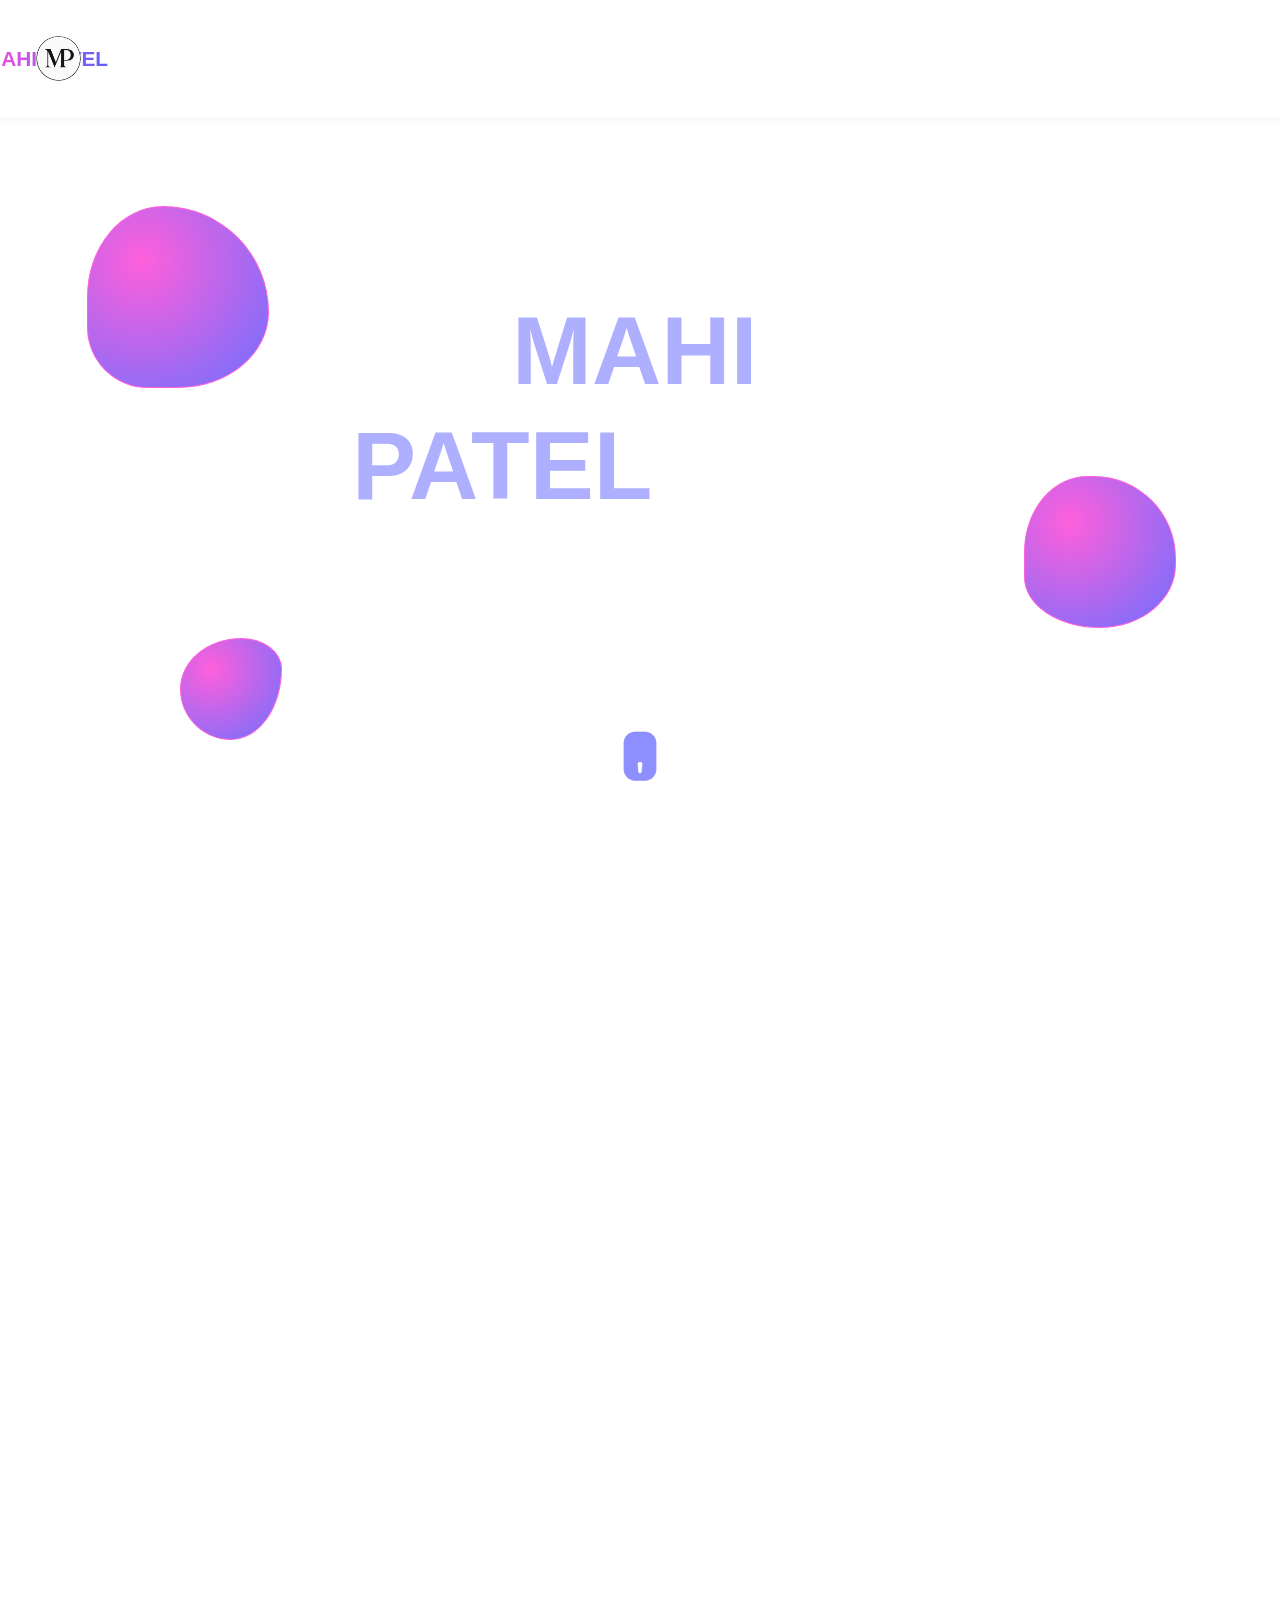
==== index.html @ 911d87ff "Update index.html" ====
<!DOCTYPE html>
<html lang="en">
<head>
    <meta charset="UTF-8">
    <meta name="viewport" content="width=device-width, initial-scale=1.0">
    <title>mahi.portfolio</title>
    <link rel="stylesheet" href="Static/style.css">
</head>
<body>
    <body style="background-image: url('../imag.jpg'); background-size: cover;">
    <div id="top"></div>

    <!----- Navigation Bar ----->

    <nav>
        <div class = "nav-box">
            <a href ="index.html" class="site-name">MAHI PATEL </a>
            <img src="Static/logo.jpg" alt="Logo" class="logo">
            <a href = "index.html" class = "logo"></a>
            <img src="Static/menubtn.png" alt="Menu" class="menu-btn">
            <ul class = "nav-links">
                <li><a href ="#top">HOME</a></li>
                <li><a href="#about">ABOUT</a></li>
                <li><a href="#skills">SKILLS</a></li>
                <li><a href="#portfolio">PORTFOLIO</a></li>
                <li><a href="#contact">CONTACT</a></li>
            </ul>
        </div>
    </nav> 

    <!----- Hero Section ----->

        <main>0
            <section class = "hero">
                <div class = "hero-text">
                    <h1>HELLO, I AM <br><span class ="highlight"> MAHI PATEL </span></h1>
                    <p>A passionate Computer Science student focused on continuous learning and growing as 
                    a future developer in the tech industry. I will be using this platform to showcase my projects, 
                    ideas, and milestones along the way.</p>
                </div>
                    <!---Bubbled go here--->
                    <div class = "bubble"></div>
                    <div class = "bubble"></div>
                    <div class = "bubble"></div>
                <div class = "scroll">
                    <a href="#about">
                        <img src="Static/scroll.gif" alt="Scroll">
                    </a>
                </div>
            </section>
        </main>

    <!----- About Me Section ----->   
    <section id="about" class="about">
            <h2>ABOUT ME</h2>
            <h3> <p>Hi, I’m Mahi Patel, a Computer Science student passionate about technology and innovation. I’m currently pursuing my degree while sharpening my skills in programming, software development, and problem-solving. My goal is to become a proficient developer and explore the evolving world of artificial intelligence to drive meaningful change in tech.</p> </h3>
        <div class="edu-section">
            <div class="edu-block">
                <h5>Saddle Brook High School <p>Graduated: JUNE 2023</p></h5>
                <h6>Rutgers University—New Brunswick <p>Expected Graduation: MAY 2027</p></h6>
            </div>
        </div>
    </section>

    <!-----Skills Section ----->
    <section id="skills" class="skills">
        <div class="skills-header">
          <h2>SKILLS</h2>
        </div>
      
        <div class="skills-list">
          <ul>
            <li>
              <h5>❯❯❯ FRONT END:</h5>
              <div class="skill-row">
                <div class="skill-box">
                  <img src="https://upload.wikimedia.org/wikipedia/commons/3/38/HTML5_Badge.svg" alt="HTML5 Logo">
                  <span>HTML</span>
                </div>
                <div class="skill-box">
                  <img src="https://cdn.jsdelivr.net/gh/devicons/devicon/icons/css3/css3-original.svg" alt="CSS3 Logo">
                  <span>CSS</span>
                </div>
                <div class="skill-box">
                  <img src="https://cdn.jsdelivr.net/gh/devicons/devicon/icons/javascript/javascript-original.svg" alt="JavaScript Logo">
                  <span>JavaScript</span>
                </div>
              </div>
            </li>
      
            <li>
              <h5>❯❯❯ BACK END:</h5>
              <div class="skill-row">
                <div class="skill-box">
                  <img src="https://cdn.jsdelivr.net/gh/devicons/devicon/icons/python/python-original.svg" alt="Python Logo">
                  <span>Python</span>
                </div>
                <div class="skill-box">
                  <img src="https://cdn.jsdelivr.net/gh/devicons/devicon/icons/flask/flask-original.svg" alt="Flask Logo" style="filter: invert(100%) brightness(100%);">
                  <span>Flask</span>
                </div>
              </div>
            </li>
      
            <li>
              <h5>❯❯❯ TOOLS:</h5>
              <div class="skill-row">
                <div class="skill-box">
                  <img src="https://cdn.jsdelivr.net/gh/devicons/devicon/icons/github/github-original.svg" alt="GitHub Logo" style="filter: invert(100%) brightness(100%);">
                  <span>GitHub</span>
                </div>
                <div class="skill-box">
                  <img src="https://cdn.jsdelivr.net/gh/devicons/devicon/icons/vscode/vscode-original.svg" alt="VSCode Logo">
                  <span>VSCode</span>
                </div>
                <div class="skill-box">
                  <img src="https://cdn.jsdelivr.net/gh/devicons/devicon/icons/replit/replit-original.svg" alt="Replit Logo">
                  <span>Replit</span>
                </div>
              </div>
            </li>
          </ul>
        </div>
      </section>
      

    <!----- Portfolio Section ------>
    <section id="portfolio" class="portfolio">
        <div class="portfolio-header">
          <h2>PORTFOLIO SHOWCASE</h2>
        </div>
      
        <!-- Tabs -->
        <div class="portfolio-tabs">
          <button class="tab active">PROJECTS</button>
          <button class="tab">CERTIFICATES</button>
        </div>
      
        <!-- Tabbed Content -->
        <div class="portfolio-content">
          
          <!-- Projects Section -->
          <div class="portfolio-grid projects">
            <div class="portfolio-item">
              <h3 class="project-title">Project 1: Personal Portfolio Website</h2>
              <p class="project-description">This is the very first project I created — the personal portfolio website you're currently 
                viewing. It was built using HTML, CSS, JavaScript, and Flask to showcase my skills, achievements,
                 and future projects in a clean and interactive format.</p>
            </div>
          </div>
      
          <!-- Certificates Section -->
          <div class="portfolio-grid certificates">
            <div class="portfolio-item certificate1">
              <img src="Static/duke.png" 
                   alt="Certificate Image" 
                   width="380px" 
                   height="300px" 
                   class="project-img">
              <h3>Programming Foundations with JavaScript, HTML and CSS</h3>
              <a href="https://www.coursera.org/account/accomplishments/verify/LP4IHD9TWV3Y"  
                 class="project-link live-demo" 
                 target="_blank" 
                 rel="noopener noreferrer">Verify</a>
            </div>
          
            <div class="portfolio-item certificate2">
              <img src="Static/duke2.png"
                   alt="Certificate Image2"
                   width="380px"
                   height="300px"
                   class="project-img2">
              <h3>Java Programming: Solving Problems with Software</h3>
              <a href="https://coursera.org/verify/QURTFZY3E04Z" 
                 class="project-link live-demo2"
                 target="_blank" 
                 rel="noopener noreferrer">Verify</a>
            </div>
          </div>          
        </div>
      </section>
    
    <!-----Contact Form ----->
    <section id="contact" class="contact">
        <h1>CONTACT ME</h1>
        <h2>Get in Touch</h2>
        <form action="/contact" method="POST">
            <input type="text" name="name" placeholder="Your Name" required><br>
            <input type="email" name="email" placeholder="Your Email" required><br>
            <textarea name="message" rows="5" placeholder="Your Message" required></textarea><br>
            <button type="submit">Send Message</button>
        </form>
            <p class="success-message">{ Thank You for reaching out! I will get back to you soon. }</p>
    </section>
    
    <!------footer------->
    <div class="footer">
        <h1><a href="#top" class="back-to-top">MAHI PATEL</a></h1>
        <p>Thank You For Visiting!</p>
        <p>© Copyright 2025 - Made with 💗 by Mahi Patel</p>
    </div>
  

    <!----- menu button script ----->

        <script>
            const menuBtn = document.querySelector('.menu-btn');
            const navLinks = document.querySelector('.nav-links');

            menuBtn.addEventListener('click', () => {
                navLinks.classList.toggle('mobile-menu');
                menuBtn.classList.toggle('active');
            });
        </script>

    <!------Tabs------->
    <script>
        const tabs = document.querySelectorAll('.tab');
        const projectsGrid = document.querySelector('.projects');
        const certificatesGrid = document.querySelector('.certificates');
        // Set initial display on page load
        projectsGrid.style.display = 'grid';
        certificatesGrid.style.display = 'none';
        tabs.forEach(tab => {
            tab.addEventListener('click', () => {
                tabs.forEach(t => t.classList.remove('active'));
                tab.classList.add('active');
                const tabText = tab.textContent.trim().toLowerCase();
                if (tabText === 'projects') {
                    projectsGrid.style.display = 'grid';
                    certificatesGrid.style.display = 'none';
                } else if (tabText === 'certificates') {
                    projectsGrid.style.display = 'none';
                    certificatesGrid.style.display = 'grid';
                }
            });
        });

    </script>

</body>
</html>
---- Static/style.css ----
html, body {
    width: 100%;
    margin: 0;
    padding: 0;
    font-family: 'Segoe UI', Tahoma, Geneva, Verdana, sans-serif;
    overflow-x: hidden;          /* prevent horizontal scroll */
    scroll-behavior: smooth;
    background-image: url("../imag.jpg");
    background-size: cover;
    background-position: center;
    background-repeat: no-repeat;
    background-attachment: fixed; /* makes it stay fixed while scrolling */
    background-blend-mode: color-burn;
    color: #ffffff;
    line-height: 1.6;
    font-size: 16px;
    height: 100vh;               /* full viewport height */
}
body {
    animation: zoomBody 20s ease-in-out infinite; /* infinite zoom animation */
}

@keyframes zoomBody {
    0% {
        background-size: 100%;
    }
    50% {
        background-size: 110%;
    }
    100% {
        background-size: 100%;
    }
}
body {
    overflow-y: scroll;          /* enable vertical scroll */
    scrollbar-width: none;       /* Firefox */
    -ms-overflow-style: none;    /* IE 10+ */
}
body::-webkit-scrollbar {
    display: none;               /* Safari and Chrome */
}
  
  /* Remove scrollbar gutter so no reserved space */
  
nav {
    position: fixed;
    top: 0;
    width: 100%;
    z-index: 1000;
    background: transparent;
    backdrop-filter: blur(10px); /* blur effect */
    box-shadow: 0 2px 5px rgba(0, 0, 0, 0.05);
    height: 70px;
    display: flex;
    align-items: center;
    margin: 0;
    padding: 1.5rem;
}

.nav-box{
    display: flex;
    justify-content: space-between;
    align-items: center;
    width: 100%;
    max-width: 1200px;
    margin: 0 auto; /* center the nav box */
}
.site-name {
    font:  Inter, sans-serif;
    font-weight: bold;
    text-decoration: none;
    background: linear-gradient(to right, #ff4fd8, #5e60ff); 
    -webkit-background-clip: text;
    -webkit-text-fill-color: transparent;
    background-clip: text;       /* for Firefox */
    color: transparent;
    font-size: 1.3rem; /* increase font size */
    margin-left:-5rem;
    display: inline-block;
    transition: all 0.3s ease;
}
.site-name:hover { 
    background-color: #ffffff;
    padding: 10px 20px; /* add padding on hover */
    border-radius: 999px; /* make the background rounded */
    color: #01011a; /* change color on hover */
    transform: scale(1.08); /* slightly enlarge on hover */
    box-shadow: 0 4px 12px rgba(255, 79, 216, 0.2); /* add a shadow on hover */
}
nav ul{
    font:  Inter, sans-serif;
    font-weight: normal;
    font-size: 1.3rem;
    list-style:none;
    display: flex;
    justify-content: flex-end; /* center the navigation links */
    align-items: center; /* vertically center the links */
    margin: 0;
    padding: 0;
}
nav li{
    margin: 0 1.5rem;    /* space between links */
}
nav li a{ 
    font-weight: normal;
    text-decoration: none;
    color: #ffffff;
    padding: 10px 20px;
    border: 3px solid #ffffff;
    border-radius: 999px;
    color: #ffffff;
    text-decoration: none;
    transition: all 0.3s ease;
    display: inline-block;
}
nav li a:hover{
    background-color: #ffffff;
    color: #01011a; /* change color on hover */
    font:  Inter, sans-serif;
    font-weight: normal;
    transform: scale(1.30);
    box-shadow: 0 4px 12px rgba(255, 79, 216, 0.2);
}
  
.logo {
    position:absolute;
    top: 36px; /* adjust the position of the logo */
    left: 20px; /* adjust the position of the logo */
    display: inline-block;
    background-color: transparent; /* make the logo background transparent */
    background-clip: content-box; /* clip the background to the content box */
    border-radius: 50%; /* make the logo circular */
    width: 45px; /* set a fixed width for the logo */
    height: 45px; /* set a fixed height for the logo */
    background-image: url('logo.png'); /* replace with your logo image */
    margin-right: 50rem; /* space between logo and site name */
    margin-left: 1rem;
}
/* menu button */
.menu-btn {
    display: none; /* hide by default */
    position: absolute;
    top: 20px;
    right: 20px;
    z-index: 2000; /* ensure it is above other elements */
}
/* hero section */
.hero {
    color: white;
    text-align: center;
    padding: 0;
    position: relative;
    height: 100vh; /* fill full visible screen height */
    display: flex;
    flex-direction: column;
    justify-content: center; /* center vertically */
    align-items: center;     /* center horizontally */
    text-align: center;
    margin-bottom: 0;
}
.hero h1 {
    font:  Inter, sans-serif;
    font-weight: bolder;
    font-size: 3rem;
    text-align:left ;
    line-height: 1.2;
    margin-bottom: 1rem;
    font-weight: bold;
}
.highlight{
    color:#aeafff;
    text-align: right;
    font-size: 6rem;
    font-weight: 800;
    margin-left: 10rem;
}
.hero p{
    font: Inter, sans-serif;
    font-weight: normal;
    font-size: 1.5rem;
    margin-top: 0.5rem;
}

.hero-text {
    position: relative;
    z-index: 2; /* text comes on top of bubbles */
    margin-left: 22rem;
    margin-right: 20rem;
}
/* bubbles go here */
.bubble {
    position: absolute;
    border-radius: 50%;
    background: radial-gradient(circle at 30% 30%, #ff4fd8, #5e60ff);
    opacity: 0.9; /* make bubbles slightly transparent */
    filter: blur(0.5px);
    z-index: 1; /* behind text, in front of background */
    animation: float 5s ease-in-out infinite;
    border: 0.5px solid #ff4fd8; /* add a border to the bubbles */ 
    transition: border-radius 3s ease-in-out; /* smooth transition for border radius */
}

/* bubble hover effect */

.hero .bubble:hover {
    animation-play-state: paused; /* pause the animation on hover */
}

/* Because bubbles are the 4th, 5th, and 6th children inside .hero */
.hero .bubble:nth-child(2) {
    width: 100px;
    height: 100px;
    top: 68%;
    right: 78%;
    animation-delay: 1s;
    border-radius: 60% 40% 50% 50% / 50% 30% 70% 50%;
}

.hero .bubble:nth-child(3) {
    width: 180px;
    height: 180px;
    top: 20%;
    right: 79%;
    animation-delay: 2s;
    border-radius: 50% 70% 60% 40% / 60% 70% 50% 40%;
}

.hero .bubble:nth-child(4) {
    width: 150px;
    height: 150px;
    top: 50%;
    left: 80%;
    animation-delay: 3s;
    border-radius: 50% 65% 60% 60% / 60% 65% 50% 40%;
}

@keyframes float {
    0% {
        transform: translateY(0px) scale(1);
    }
    50% {
        transform: translateY(-30px) scale(1);
    }
    100% {
        transform: translateY(0px) scale(1);
    }
}
/* About Section */
.about {
    padding: 3rem;
}
.about h2 {
    font: sans-serif;
    font-weight: bolder;
    font-size: 3rem;
    color: #aeafff;
    text-align: center;
    margin-top: 5rem;
    margin-bottom: 1rem;
}
.about h3 p {
    font:  Inter, sans-serif;
    font-weight: normal;
    font-size: 1.5rem;
    color: #ffffff;
    margin-left: 15rem;
    margin-right: 15rem;
    text-align: center;
}
.edu-section {
    display: flex;
    flex-direction: column;
    gap: 2rem;
}
.edu-block {
    display: flex;
    flex-direction: column;  /* stack vertically */
    align-items: center;     /* center items horizontally */
    gap: 1rem;
    margin-top: 2rem;
}
.edu-block h5{
    font: Inter, sans-serif;
    font-weight: bold;
    font-size: 1.5rem;
    text-align: center;
    justify-content: center;
}
.edu-block h5 p{
    font: Inter, sans-serif;
    font-weight: normal;
    font-size: 1.5rem;
    text-align: center;
    justify-content: center;
}
.edu-block h6{
    font: Inter, sans-serif;
    font-weight: bold;
    font-size: 1.5rem;
    text-align: center;
    justify-content: center;
}
.edu-block h6 p{
    font: Inter, sans-serif;
    font-weight: normal;
    font-size: 1.5rem;
    text-align: center;
    justify-content: center;
}
.edu-block h5,
.edu-block h6 {
    text-align: center;
    width: 500px;        
    max-width: 500px;         
    border-radius: 20px;
    background: linear-gradient(135deg, rgba(94, 96, 255, 0.25), rgba(255, 79, 216, 0.15));
    box-shadow: 0 8px 20px rgba(174, 175, 255, 0.25);
    border: 1px solid rgba(255, 255, 255, 0.2);
    border-style: solid;
    border-width: 1px;
    color: #ffffff; /* dark color for the heading */
    margin: 0.5rem auto;
    white-space: normal;     
    box-sizing: border-box;
    padding-top: 1rem;
    transition: transform 0.3s ease, box-shadow 0.3s ease, background 0.3s ease;
}
.edu-block h5:hover,
.edu-block h6:hover {
    background: linear-gradient(135deg, rgba(174, 175, 255, 0.3), rgba(255, 79, 216, 0.25));
    box-shadow: 0 12px 24px rgba(174, 175, 255, 0.4), 0 0 12px #aeafff;
    transform: translateY(-5px);
}
.edu-block h5 p, .edu-block h6 p{
    margin-top : -0.2rem;
    font: Inter, sans-serif;
    font-weight: normal;
    font-size: 1.3rem;
}
/* Skills Section */
.skills-header {
    text-align: center;
    font: Inter, sans-serif;
    font-weight: bolder;
    font-size: 2rem;
    color: #aeafff; /* dark color for the heading */
    padding-top: 4.1rem;
    margin-bottom: 1rem;
}
.skills-list ul {
    padding-left: 0; /* removes default ul padding */
    margin: 0;
}

.skills-list li {
    position: relative;
    width: 100%;
    list-style: none;
    padding-left: 0; /* ensures no extra indent */
}

.skills-list li h5 {
    position: relative;
    font-family: 'Inter', sans-serif;
    font-weight: bold;
    font-size: 1.3rem;
    color: #01011a;
    margin-bottom: 1rem;
    margin-top: 1rem;
    text-align: left;
    margin-left: 1rem;
}
.skills-list {
    padding: 2rem;
    text-align: left;
    display: block;
    background-color: #aeafff;
    border-radius: 20px;
    margin: 2rem auto;
    max-width: 1120px;
    width: 100%;
    box-sizing: border-box;
    border: 1px solid #cccccc92;
    box-shadow: 
        0 0 20px rgba(174, 175, 255, 0.5),    /* soft glow */
        0 0 40px rgba(174, 175, 255, 0.3),    /* outer glow */
        0 8px 32px rgba(0, 0, 0, 0.5);  
}
.skill-row {
    display: flex;
    flex-wrap: wrap;
    gap: 1.5rem;
    justify-content: center;
}
  
.skill-box {
    background-color: #01011a;
    color: #ffffff;
    padding: 1rem;
    border-radius: 12px;
    width: 120px;
    height: 120px;
    text-align: center;
    transition: transform 0.3s ease, box-shadow 0.3s ease;
    display: flex;
    flex-direction: column;
    align-items: center;
    justify-content: center;
}
  
.skill-box:hover {
    transform: scale(1.07);
    background: linear-gradient(45deg, #ff4fd8, #5e60ff);
    color: white; /* optional: improve contrast */
    box-shadow: 0 8px 16px rgba(94, 96, 255, 0.4);
    transition: transform 0.5s ease; 
}
  
.skill-box img {
    width: 60px;
    height: 60px;
    margin-bottom: 1rem;
}
  
.skill-box span {
    font-weight: 600;
    font-size: 1.1rem;
}
  
/* ========== Projects Section ========== */

.projects {
    display: flex;
    flex-direction: column;
    align-items: center;
    padding: 2rem;
    gap: 2rem;
    background: transparent;
}
.projects h3 {
    font-family: 'Inter', sans-serif;
    font-weight: bolder;
    font-size: 2rem;
    color: #aeafff;
    text-align: center;
    margin-top: 1rem;
    margin-bottom: 0.5rem;
}
.projects p {
    font-family: 'Inter', sans-serif;
    font-weight: normal;
    font-size: 1.2rem;
    color: #e2e2ff;
    background-color: rgba(255, 255, 255, 0.05);
    padding: 1.5rem;
    border-radius: 12px;
    max-width: 1000px;
    line-height: 1.6;
    text-align: center;
    box-shadow: 0 4px 20px rgba(174, 175, 255, 0.15);
    backdrop-filter: blur(4px);
}

/* ========== Certificates Section ========== */

.certificates {
    display: flex;                
    justify-content: center; 
    padding: 2rem;
    background: rgba(10, 10, 40, 0.7);
    border-radius: 20px;
    box-shadow: 0 8px 30px rgba(94, 96, 255, 0.4);
    max-width: 1200px;
    margin: 0 auto;
    backdrop-filter: blur(8px);
    border: 1px solid rgba(174, 175, 255, 0.1);
}
  /* Certificates Grid */
.portfolio-grid.certificates {
    display: grid;
    grid-template-columns: repeat(auto-fit, minmax(360px, 1fr));
    gap: 2rem;
    justify-items: center;
    margin-top: 2rem;
    width: 100%;
    justify-content: center;
    margin-left: -2rem;
}
  /* Certificate Card */
.portfolio-grid.certificates 
.portfolio-item {
    background: linear-gradient(145deg, rgba(30, 30, 60, 0.85), rgba(44, 44, 100, 0.85));
    padding: 1.5rem;
    border-radius: 20px;
    width: 100%;
    max-width: 480px;
    display: flex;
    flex-direction: column;
    align-items: center;
    justify-content: center;
    gap: 1rem;
    box-shadow: 0 8px 24px rgba(124, 126, 255, 0.35);
    transition: transform 0.3s ease, box-shadow 0.3s ease;
}
.portfolio-grid.certificates 
.portfolio-item:hover {
    transform: scale(1.02);
    box-shadow: 0 12px 30px rgba(174, 175, 255, 0.5);
}
  /* Certificate Image */
.portfolio-grid.certificates 
.portfolio-item img {
    width: 100%;
    max-width: 360px;
    height: auto;
    border-radius: 12px;
    box-shadow: 0 6px 16px rgba(174, 175, 255, 0.4);
}
  /* Certificate Title */
.portfolio-grid.certificates 
.portfolio-item h3 {
    font-family: 'Inter', sans-serif;
    font-weight: 700;
    font-size: 1.2rem;
    color: #cdd1ff;
    text-align: center;
    margin: 0;
}
  /* Verify Button */
.portfolio-grid.certificates 
.project-link {
    padding: 0.5rem 1.2rem;
    font-size: 1rem;
    border-radius: 8px;
    background: linear-gradient(45deg, #ff4fd8, #5e60ff);
    color: #fff;
    font-family: 'Inter', sans-serif;
    font-weight: 600;
    text-decoration: none;
    transition: transform 0.3s ease, background 0.3s ease;
    box-shadow: 0 4px 12px rgba(124, 126, 255, 0.4);
}
.portfolio-grid.certificates 
.project-link:hover {
    transform: scale(1.05);
    background: linear-gradient(45deg, #ff92e0, #7c7eff);
    box-shadow: 0 6px 16px rgba(124, 126, 255, 0.6);
}
.project-img {
    margin-top: 1.2rem;
    margin-bottom: 0.5rem;
}
.project-img2{
    margin-top: 1.2rem;
    margin-bottom: 0.2rem;
}
a.project-link.live-demo2 { 
    margin-top: 1.5rem;
}

/* portfolio */

.portfolio-header h2{
    text-align: center;
    font: Inter, sans-serif;
    font-weight: bolder;
    font-size: 3rem;
    color: #aeafff; /* dark color for the heading */
    margin-top: 4rem;
}
.portfolio-tabs {
    display: flex;
    flex-wrap: wrap;
    justify-content: center;
    margin-bottom: 2rem;
    border-radius: 20px;
    border-color: rgb(178, 178, 178);
    border-style: solid;
    border-width: 1px;
    padding: 1rem;
    box-shadow: 0 2px 5px rgba(0, 0, 0, 0.1); /* adds a subtle shadow for depth */
    transition: background-color 0.3s ease, transform 0.3s ease; /* smooth transition for hover effect */
    width: 100%; /* full width for the tabs */
    max-width: 1200px; /* limit the width for larger screens */
}
.portfolio-tabs button {
    flex: 1;
    max-width: 1100px;
    height: 4rem;
    margin: 0 0.5rem;
    padding: 0.5rem 1rem;
    border: none;
    border-radius: 8px;
    background: linear-gradient(45deg, #ff4fd8, #5e60ff);
    color: #ffffff;
    font-family: Inter, sans-serif;
    font-weight: bold;
    font-size: 1.2rem;
    cursor: pointer;
    transition: transform 0.3s ease, background-color 0.3s ease;
}
.portfolio-tabs button:hover {
    transform: scale(1.02); /* slightly enlarge on hover */
    background: linear-gradient(45deg, #ff92e0, #7c7eff); /* brighter gradient */
    color: #ffffff;
    box-shadow: 0 8px 20px rgba(124, 126, 255, 0.4);
    transition: transform 0.5s ease;
}
.portfolio-tabs button.active {
    background: linear-gradient(45deg, #5c5eaa, #a59aff); /* deeper gradient */
    color: #ffffff;
    transform: scale(1.02);
    box-shadow: 0 6px 16px rgba(165, 154, 255, 0.4);
}
.portfolio-grid {
    grid-template-columns: repeat(auto-fit, minmax(300px, 1fr));
    gap: 2rem;
    margin-top: 2rem;
}
.portfolio-item {
    background-color: rgba(30, 30, 60, 0.6); /* deeper glass effect for contrast */
    color: #f5f5ff; /* brighter text */
    padding: 2rem;
    border-radius: 16px;
    width: 100%;
    max-width: 1000px;
    box-shadow: 0 8px 32px rgba(124, 126, 255, 0.4); /* more visible shadow */
    backdrop-filter: blur(6px);
    display: flex;
    flex-direction: column;
    align-items: center;
    gap: 1rem;
}
.portfolio{
    display: flex;
    flex-direction: column;
    align-items: center;
    padding-top: 3rem;
}

/* Contact form */

.contact {
    background-color: none;
    align-items: center;
    padding: 3rem;
    text-align: center;
    margin-left: auto;
    margin-right: auto;
}
.contact h1 {
    font-family: 'Inter', sans-serif;
    font-size: 3rem;
    color: #aeafff;
    margin-top: 5rem;
    margin-bottom: 0.5rem;
}
.contact h2 {
    font-family: 'Inter', sans-serif;
    font-size: 1.5rem;
    font-weight: 400;
    color: #ffffff;
    margin-bottom: 2rem;
}
.contact form {
    display: flex;
    flex-direction: column;
    padding: 2rem;
    border-radius: 20px;
    background: linear-gradient(145deg, rgba(30, 30, 60, 0.85), rgba(44, 44, 100, 0.85));
    box-shadow: 0 8px 24px rgba(124, 126, 255, 0.35);
    backdrop-filter: blur(10px);
    border: 1px solid rgba(174, 175, 255, 0.2);
    width: 100%;
    max-width: 600px;
    margin: 0 auto;
}
.contact input,
.contact textarea {
    padding: 0.75rem 1rem;
    margin-bottom: 1.5rem;
    border-radius: 12px;
    border: 1px solid rgba(174, 175, 255, 0.2);
    background: rgba(255, 255, 255, 0.05);
    color: #fff;
    font-family: 'Inter', sans-serif;
    font-size: 1rem;
    box-shadow: 0 4px 12px rgba(255, 79, 216, 0.15);
    transition: all 0.3s ease;
}
.contact input::placeholder,
.contact textarea::placeholder {
    color: #c4c4ff;
}
.contact input:focus,
.contact textarea:focus {
    outline: none;
    background: rgba(255, 255, 255, 0.08);
    box-shadow: 0 6px 16px rgba(255, 79, 216, 0.25);
}
.contact button {
    padding: 0.75rem 1.2rem;
    border: none;
    border-radius: 12px;
    background: linear-gradient(45deg, #ff4fd8, #5e60ff);
    color: white;
    font-weight: 600;
    font-size: 1rem;
    font-family: 'Inter', sans-serif;
    cursor: pointer;
    transition: all 0.3s ease;
    box-shadow: 0 4px 16px rgba(94, 96, 255, 0.3);
}
.contact button:hover {
    transform: scale(1.03);
    background: linear-gradient(45deg, #ff92e0, #7c7eff);
    box-shadow: 0 6px 20px rgba(124, 126, 255, 0.5);
}
.success-message {
    margin-top: 1rem;
    font-family: 'Inter', sans-serif;
    color: #b8f5c0;
    font-size: 1rem;
    background: rgba(40, 60, 40, 0.5);
    padding: 1rem;
    border-radius: 12px;
    box-shadow: 0 4px 12px rgba(100, 255, 100, 0.2);
}


/* scroll down button */
.scroll {
    position: absolute;
    width: 80px; /* adjust as needed */
    margin: 0 auto; /* centers it horizontally */
    transform: translateX(0); /* no need to offset manually anymore */
    opacity: 50px;
    display: inline-block;
    transition: transform 0.3s ease, filter 0.3s ease;
}

.scroll img {
    margin-top: 35rem;
    width: 100%;  /* scales image to fit container */
    height: auto; /* preserves aspect ratio */
    filter: opacity(70%);
}
.scroll img:hover {
    transform: scale(1.1); /* slightly enlarge on hover */
    transition: transform 0.3s ease, filter 0.3s ease;
}

/* Footer */

.footer {
    text-align: center;
    padding: 3rem 1rem 2rem;
    font-family: 'Inter', sans-serif;
    line-height: 1.6;
    width: 100%;
    margin-top: 5rem;
}
.footer h1 {
    font-size: 2rem;
    font-weight: 700;
    margin-bottom: 0.5rem;
}
.footer a.back-to-top {
    text-decoration: none;
    color: #aeafff;
    transition: color 0.3s ease;
}
.footer a.back-to-top:hover {
    color: #ff92e0;
}
.footer p {
    color: #ffffff;
    font-size: 1rem;
    margin: 0.3rem 0;
    opacity: 0.8;
}


/* Mobile Styles */
@media (max-width: 768px) {
    .menu-btn {
        display: block;
        position: absolute;
        top: 35px;
        right: 30px;
        width: 40px;
        height: 40px;
        cursor: pointer;
        z-index: 2000;
        filter: invert(1) brightness(2);
    }
    .nav-links {
        display: flex; /* always flex */
        flex-direction: column;
        align-items: center;
        position: fixed;
        top: 0;
        left: 0;
        height: 95vh;
        width: 200px;
        background-color: rgba(10, 10, 40, 0.95);
        box-shadow: 4px 0 30px rgba(94, 96, 255, 0.4);
        padding: 1rem 1rem;
        box-sizing: content-box;
        transform: translateX(-100%);
        opacity: 0;
        align-items: center;
        pointer-events: none;
        transition: transform 0.4s ease, opacity 0.4s ease;
        z-index: 1500;
    }
    .nav-links li {
        margin-top: -20rem;
        margin-bottom: 1rem;
        width: 100%; /* full width for mobile */
        padding: 0.5rem 0; /* reduce padding for mobile */
    }
    .nav-links.mobile-menu {
        transform: translateX(0);
        opacity: 1;
        pointer-events: auto;
    }
    .menu-btn.active {
        filter: invert(0.5) brightness(1.5);
    }
    .nav-links li {
        width: 60%;
        margin: 1.5rem 0;
        text-align: center;
        padding-right: 3rem;
    }
    .nav-links li a {
        color: white;
        font-size: 1.2rem;
        text-decoration: none;
        display: block;
        width: 100%;
    }
    .nav-links li a:hover {
        color: #01011a;
    }
    .site-name {
        font-size: 1.5rem auto; /* increase font size for mobile */
    }
    nav {
        padding: 1rem auto; /* reduce padding for mobile */
    }
    .hero {
        height: 90vh;
        padding: 2rem 1rem;
    }    
    .hero h1 {
        font-size: 2rem;
        white-space: normal;
    }
    .hero p {
        font-size: 1rem;
        padding: 0 1rem;
    }
    .highlight {
        font-size: 3rem;
        margin-left: 0; /* remove left margin for mobile */
        text-align: center; /* center align for mobile */
    }
    .bubble {
        width: 80px; /* smaller bubbles for mobile */
        height: 80px;
    }
    .bubble:nth-child(2) {
        width: 40px;
        height: 40px;
        top: 70%;
        right: 75%;
        left: 5%;
        margin-left: 2rem;
    }
    .bubble:nth-child(3) {
        width: 30px;
        height: 30px;
        top: 2%;
        left: 10%;
        right: 75%;
    }
    .bubble:nth-child(4) {
        width: 20px;
        height: 20px;
        top: 55%;
        left: 75%;
        right: 10%;
    }
    .edu-block h5, .edu-block h6 {
        width: 90%; /* make it responsive */
        max-width: 90%;
        font-size: 1.2rem; /* smaller font size for mobile */
    }
    .edu-block h5 p, .edu-block h6 p {
        font-size: 1rem; /* smaller font size for mobile */
    }
    .skills-list li h5 {
        font-size: 1.2rem; /* smaller font size for mobile */
    }
    .skill-box {
        width: 100px; /* smaller skill box for mobile */
        height: 100px;
    }
    .skill-box img {
        width: 50px; /* smaller icon for mobile */
        height: 50px;
    }
    .skill-box span {
        font-size: 0.9rem; /* smaller text for mobile */
    }
    .projects h3 {
        font-size: 1.5rem; /* smaller font size for mobile */
    }
    .projects p {
        font-size: 1rem; /* smaller font size for mobile */
        padding: 1rem;
    }
    .certificates {
        padding: 1rem;
    }
    .portfolio-tabs {
        flex-direction: column; /* stack buttons vertically */
        align-items: center; /* center align buttons */
    }
    .portfolio-tabs button {
        width: 100%; /* full width for buttons */
        max-width: 300px; /* limit max width */
        margin: 0.5rem 0; /* space between buttons */
    }
    .portfolio-item {
        width: 100%; /* full width for items */
        max-width: 300px; /* limit max width */
        padding: 1rem; /* reduce padding for mobile */
        margin: 0 auto; /* center align items */
    }
    .portfolio-grid.certificates {
        box-sizing: border-box;
        width: 90%; /* make it responsive */
        max-width: 90%; /* limit max width */
        align-items: center;
        padding: 1rem; /* reduce padding for mobile */
        grid-template-columns: 1fr; /* single column layout for mobile */
        gap: 1.5rem; /* reduce gap for mobile */
        justify-items: center;
        margin-left: 2rem;
    }
    .portfolio-grid.certificates .portfolio-item {
        max-width: 70%;
        padding: 1rem;
        margin: 0 auto;
        box-sizing: border-box;
    }
    .portfolio-grid.certificates .portfolio-item img {
        max-width: 100%; /* fill portfolio-item width */
        height: auto;
        display: block; /* remove inline gap */
        margin: 0 auto; /* center image inside the item */
    }
    .contact form {
        width: 90%; /* make it responsive */
        max-width: 400px; /* limit max width */
        padding: 1.5rem; /* reduce padding for mobile */
        margin: 0 auto; /* center align form */
    }
    .contact input,
    .contact textarea {
        font-size: 0.9rem; /* smaller font size for mobile */
        padding: 0.5rem; /* reduce padding for mobile */
    }
    .contact button {
        font-size: 0.9rem; /* smaller font size for mobile */
        padding: 0.5rem 1rem; /* reduce padding for mobile */
    }
    .logo {
        width: 35px; /* smaller logo for mobile */
        height: 35px; /* adjust height */
        top: 40px; /* adjust position */
        left: 10px; /* adjust position */
    }
    .site-name {
        margin-left: 0; /* remove left margin for mobile */
        font-size: 1.2rem; /* smaller font size for mobile */
        text-align: center; /* center align for mobile */
        margin-right: 2rem; /* remove right margin for mobile */

    }
    .nav-box {
        flex-direction: column; /* stack items vertically */
        align-items: center; /* center align items */
    }
    .nav-box {
        width: 100%; /* full width for nav box */
        max-width: 1200px; /* limit max width */
        padding: 0 1rem; /* add padding for mobile */
    }
    .menu-btn:hover {
        filter: invert(0.3); /* slightly invert colors on hover */
    }
    .hero-text {
        margin-left: 0; /* remove left margin for mobile */
        margin-right: 0; /* remove right margin for mobile */
        padding: 0 1rem; /* add padding for mobile */
    }
    .hero h1 {
        font-size: 2rem; /* smaller font size for mobile */
        text-align: center; /* center align for mobile */
    }
    .hero p {
        font-size: 1rem; /* smaller font size for mobile */
        padding: 0 1rem; /* add padding for mobile */
    }
    .highlight {
        font-size: 3rem; /* smaller font size for mobile */
        margin-left: 0; /* remove left margin for mobile */
        text-align: center; /* center align for mobile */
    }
    .about h3 p {
        font-size: 1rem; /* smaller font size for mobile */
        margin-left: 1rem; /* adjust margins for mobile */
        margin-right: 1rem;
    }
    .scroll {
        width: 60px; /* smaller scroll button for mobile */
        height: 60px; /* adjust height */
    }
    .scroll img {
        width: 100%; /* scales image to fit container */
        height: auto; /* preserves aspect ratio */
        margin-top: 17rem; /* adjust top margin for mobile */
    }
    .skills-list {
        width: 90%; /* make it responsive */
        max-width: 100%; /* limit max width */
        align-items: center;
        padding: 1rem; /* reduce padding for mobile */
    }    
    .menu-btn {
        display: block; /* show the menu button on mobile */
        z-index: 2000; /* ensure it is above other elements */
        filter : invert(1) brightness(2);
        margin-right: 2.5rem;
    }
    .menu-btn img {
        width: 100%; /* scales image to fit container */
        height: auto; /* preserves aspect ratio */
    }
    .footer {
        width: 100%;
        padding: 1rem; /* your padding */
        box-sizing: border-box; /* include padding in width */
        margin: 0; /* reset margin */
      }
}
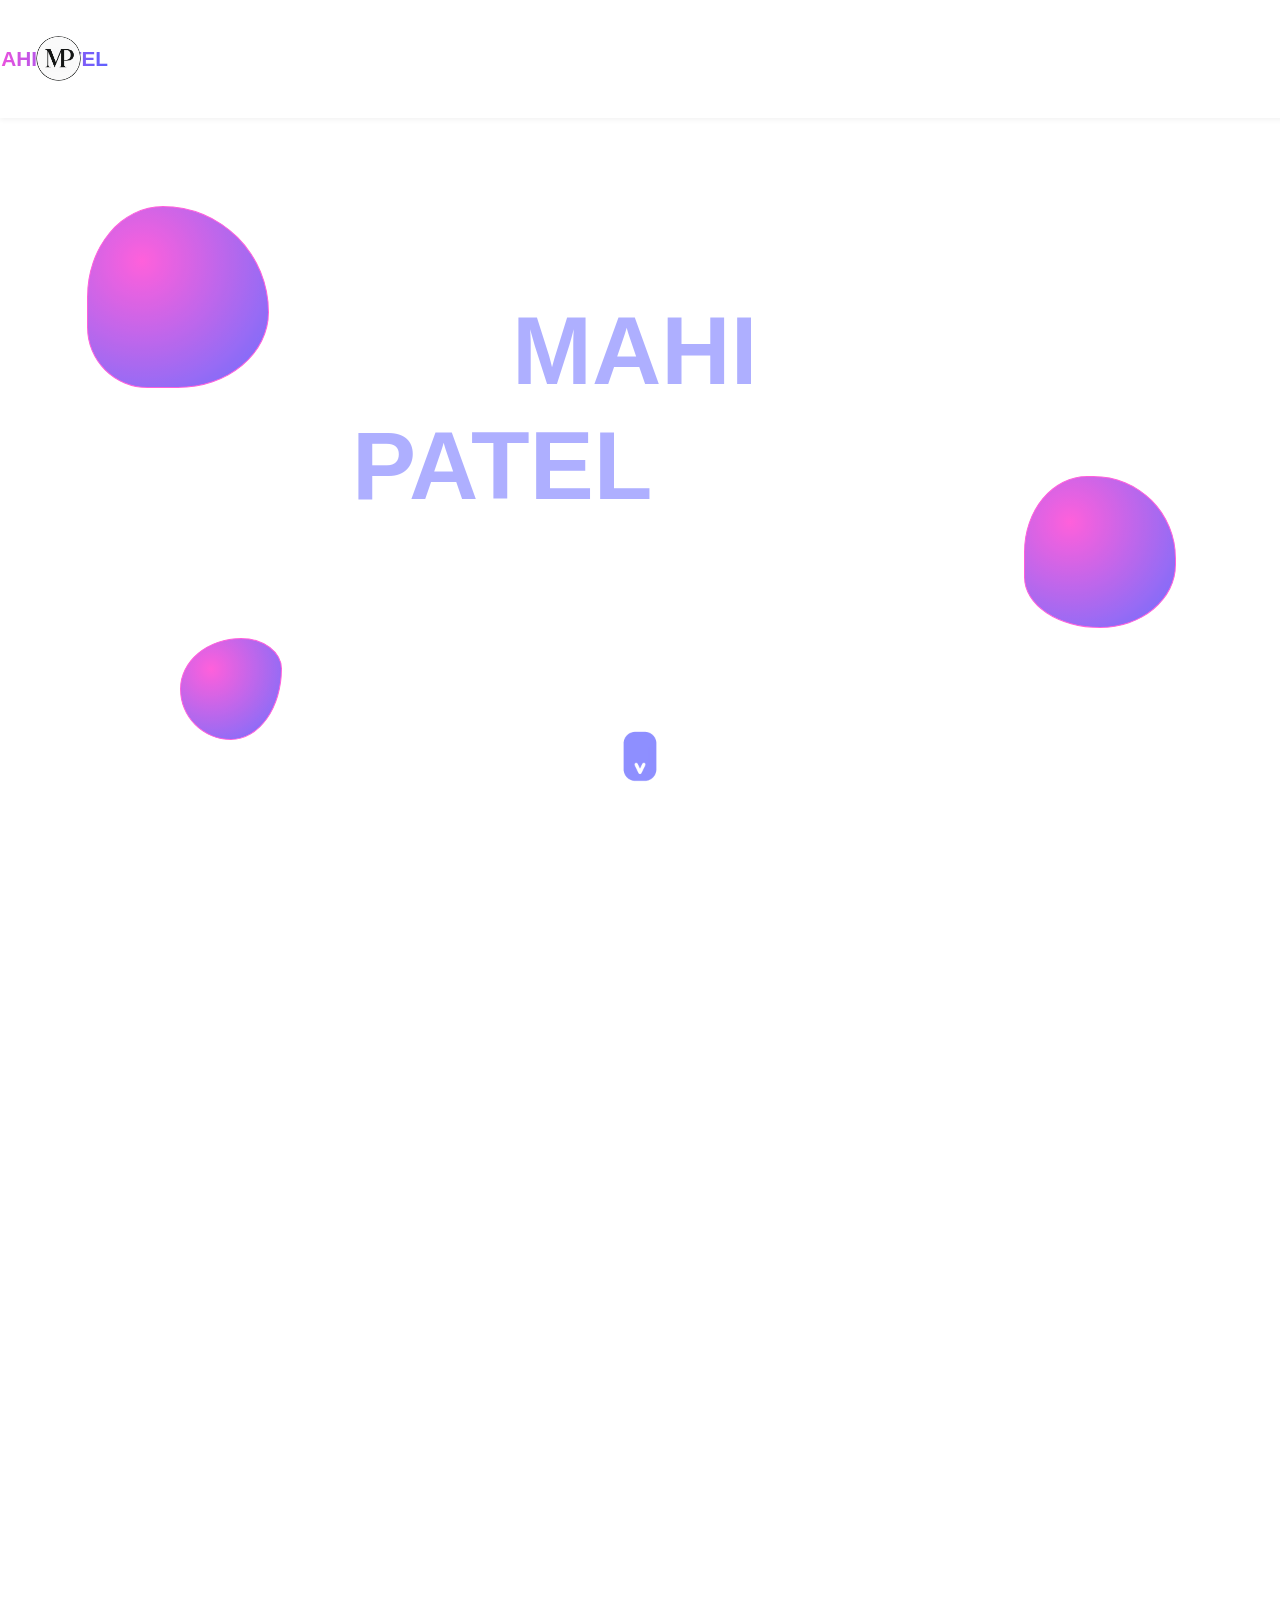
==== commit fe207bb6: "Update index.html" ====
--- a/index.html
+++ b/index.html
@@ -14,9 +14,9 @@
 
     <nav>
         <div class = "nav-box">
-            <a href ="index.html" class="site-name">MAHI PATEL </a>
+            <a href ="#top" class="site-name">MAHI PATEL </a>
             <img src="Static/logo.jpg" alt="Logo" class="logo">
-            <a href = "index.html" class = "logo"></a>
+            <a href = "#top" class = "logo"></a>
             <img src="Static/menubtn.png" alt="Menu" class="menu-btn">
             <ul class = "nav-links">
                 <li><a href ="#top">HOME</a></li>
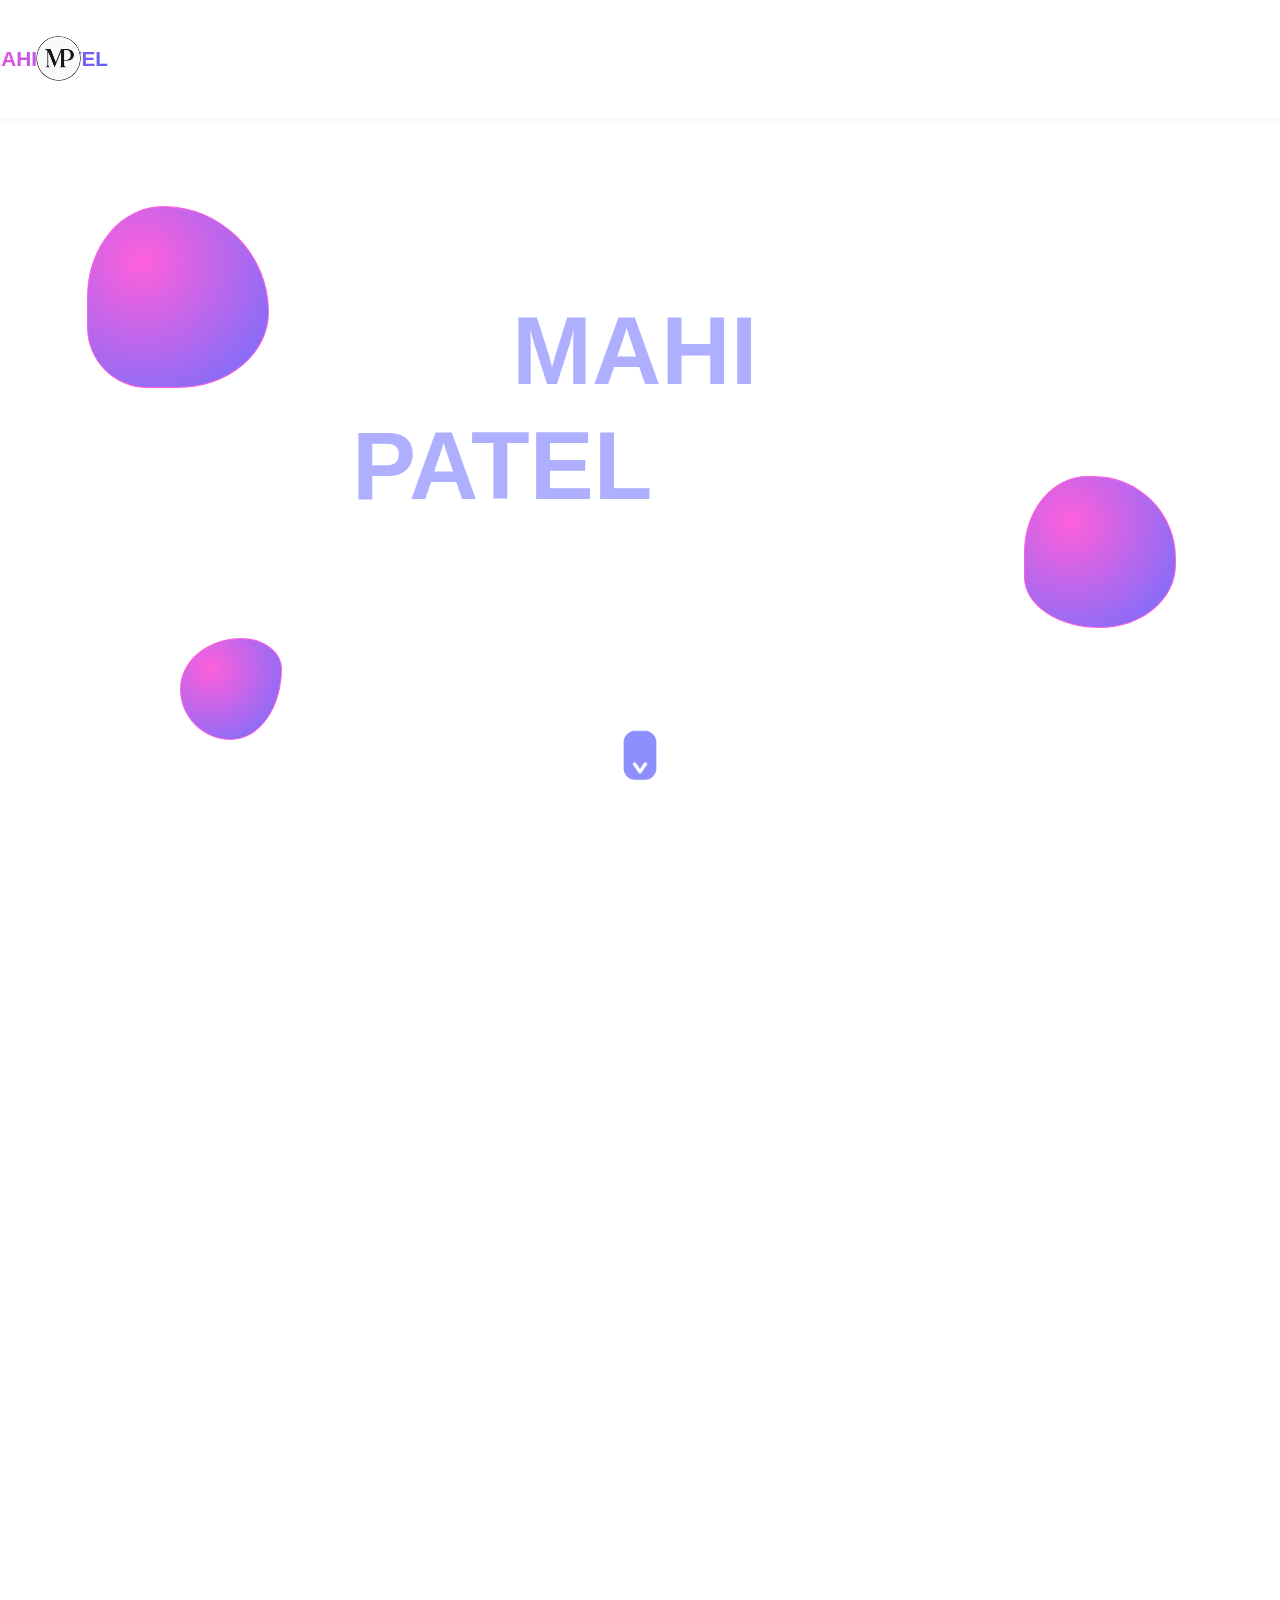
==== commit c9e1c887: "Add Java skill box to index.html" ====
--- a/index.html
+++ b/index.html
@@ -98,6 +98,10 @@
                 <div class="skill-box">
                   <img src="https://cdn.jsdelivr.net/gh/devicons/devicon/icons/flask/flask-original.svg" alt="Flask Logo" style="filter: invert(100%) brightness(100%);">
                   <span>Flask</span>
+                <div class = "skill-box">
+                  <img src = "https://upload.wikimedia.org/wikipedia/commons/1/18/OpenJDK_logo.svg" alt = "Java Logo">
+                  <span>JAVA</span>
+                </div>
                 </div>
               </div>
             </li>
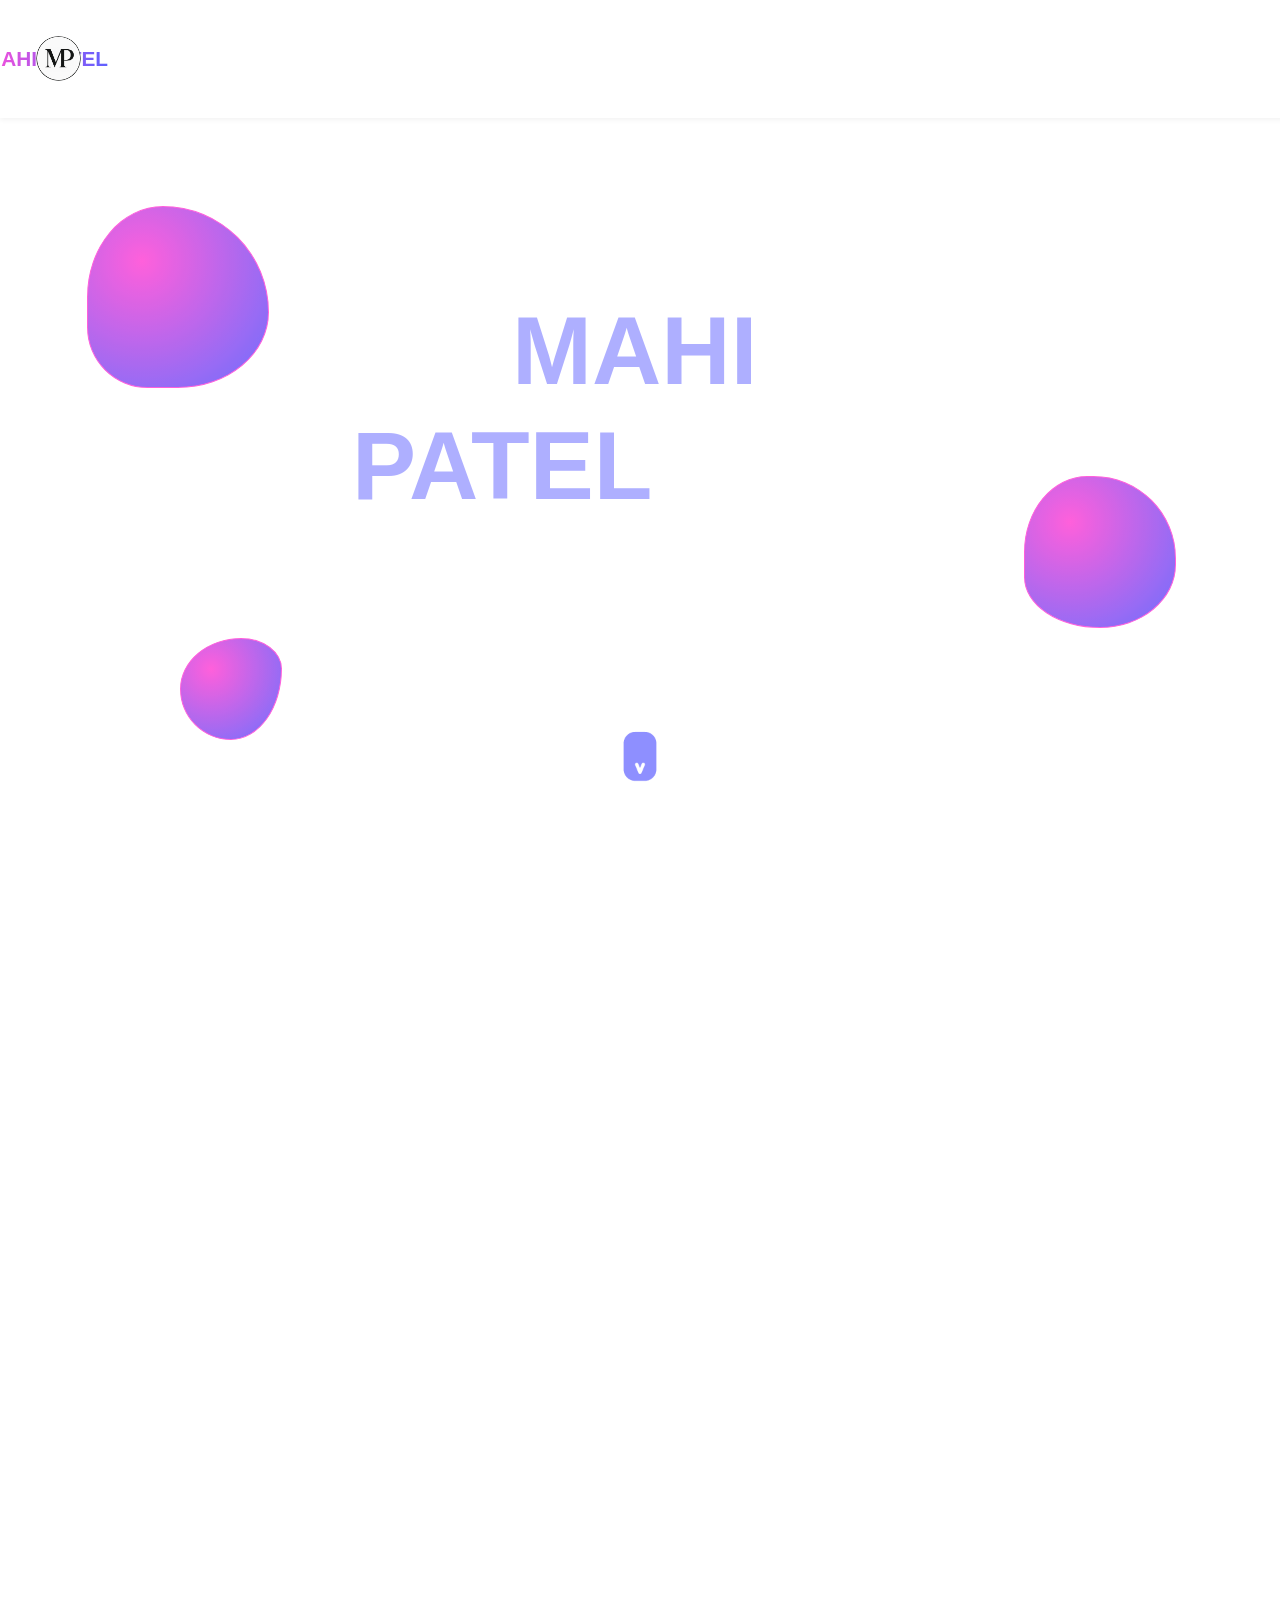
==== commit 775ca57e: "Remove Java skill box from index.html Removed Java logo and skill box from the skills section." ====
--- a/index.html
+++ b/index.html
@@ -98,9 +98,6 @@
                 <div class="skill-box">
                   <img src="https://cdn.jsdelivr.net/gh/devicons/devicon/icons/flask/flask-original.svg" alt="Flask Logo" style="filter: invert(100%) brightness(100%);">
                   <span>Flask</span>
-                <div class = "skill-box">
-                  <img src = "https://upload.wikimedia.org/wikipedia/commons/1/18/OpenJDK_logo.svg" alt = "Java Logo">
-                  <span>JAVA</span>
                 </div>
                 </div>
               </div>
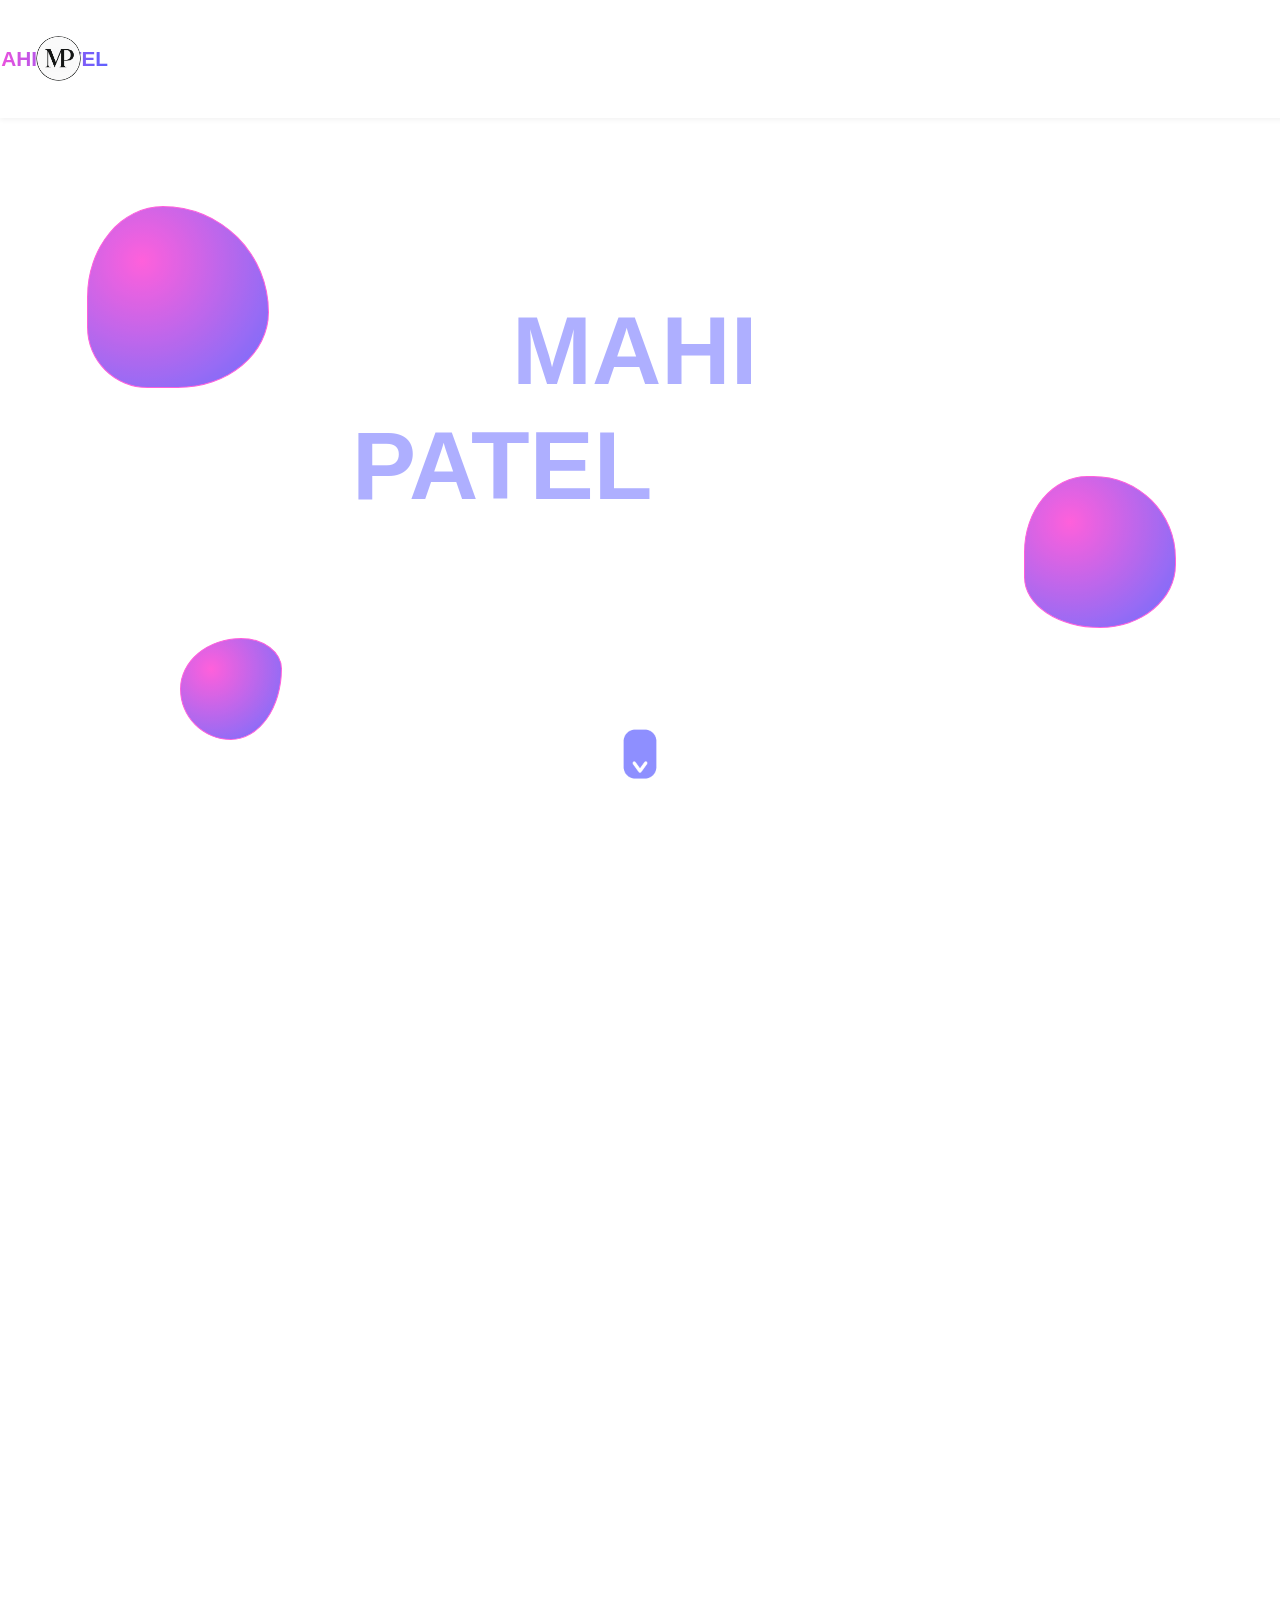
==== commit d7702a78: "Add Java skill box to index.html" ====
--- a/index.html
+++ b/index.html
@@ -98,6 +98,10 @@
                 <div class="skill-box">
                   <img src="https://cdn.jsdelivr.net/gh/devicons/devicon/icons/flask/flask-original.svg" alt="Flask Logo" style="filter: invert(100%) brightness(100%);">
                   <span>Flask</span>
+                </div>
+                <div class="skill-box">
+                  <img src="https://cdn.jsdelivr.net/gh/devicons/devicon/icons/java/java-original.svg" alt="Java Logo" style="filter: invert(100%) brightness(100%);">
+                  <span>Java</span>
                 </div>
                 </div>
               </div>
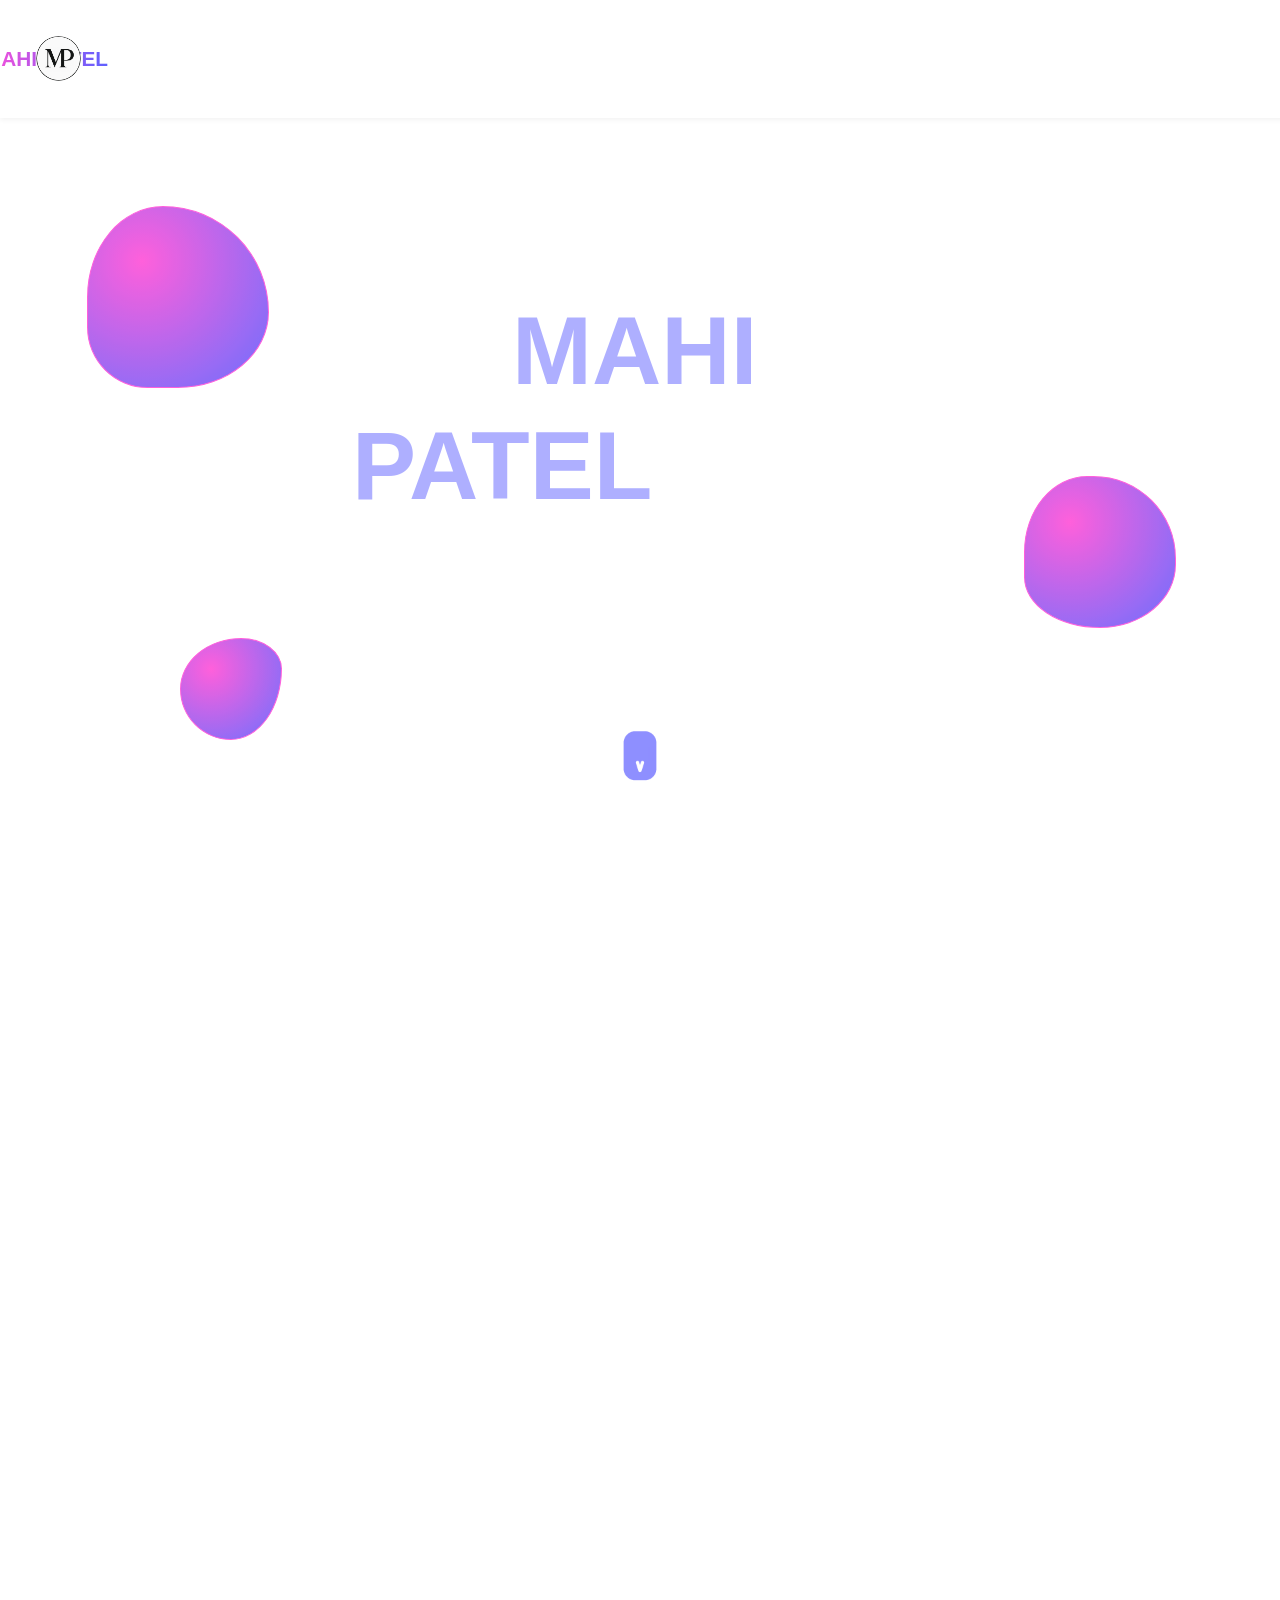
==== commit c16fe301: "Update index.html" ====
--- a/index.html
+++ b/index.html
@@ -100,7 +100,7 @@
                   <span>Flask</span>
                 </div>
                 <div class="skill-box">
-                  <img src="https://cdn.jsdelivr.net/gh/devicons/devicon/icons/java/java-original.svg" alt="Java Logo" style="filter: invert(100%) brightness(100%);">
+                  <img src="https://cdn.jsdelivr.net/gh/devicons/devicon/icons/java/java-original.svg" alt="Java Logo">
                   <span>Java</span>
                 </div>
                 </div>
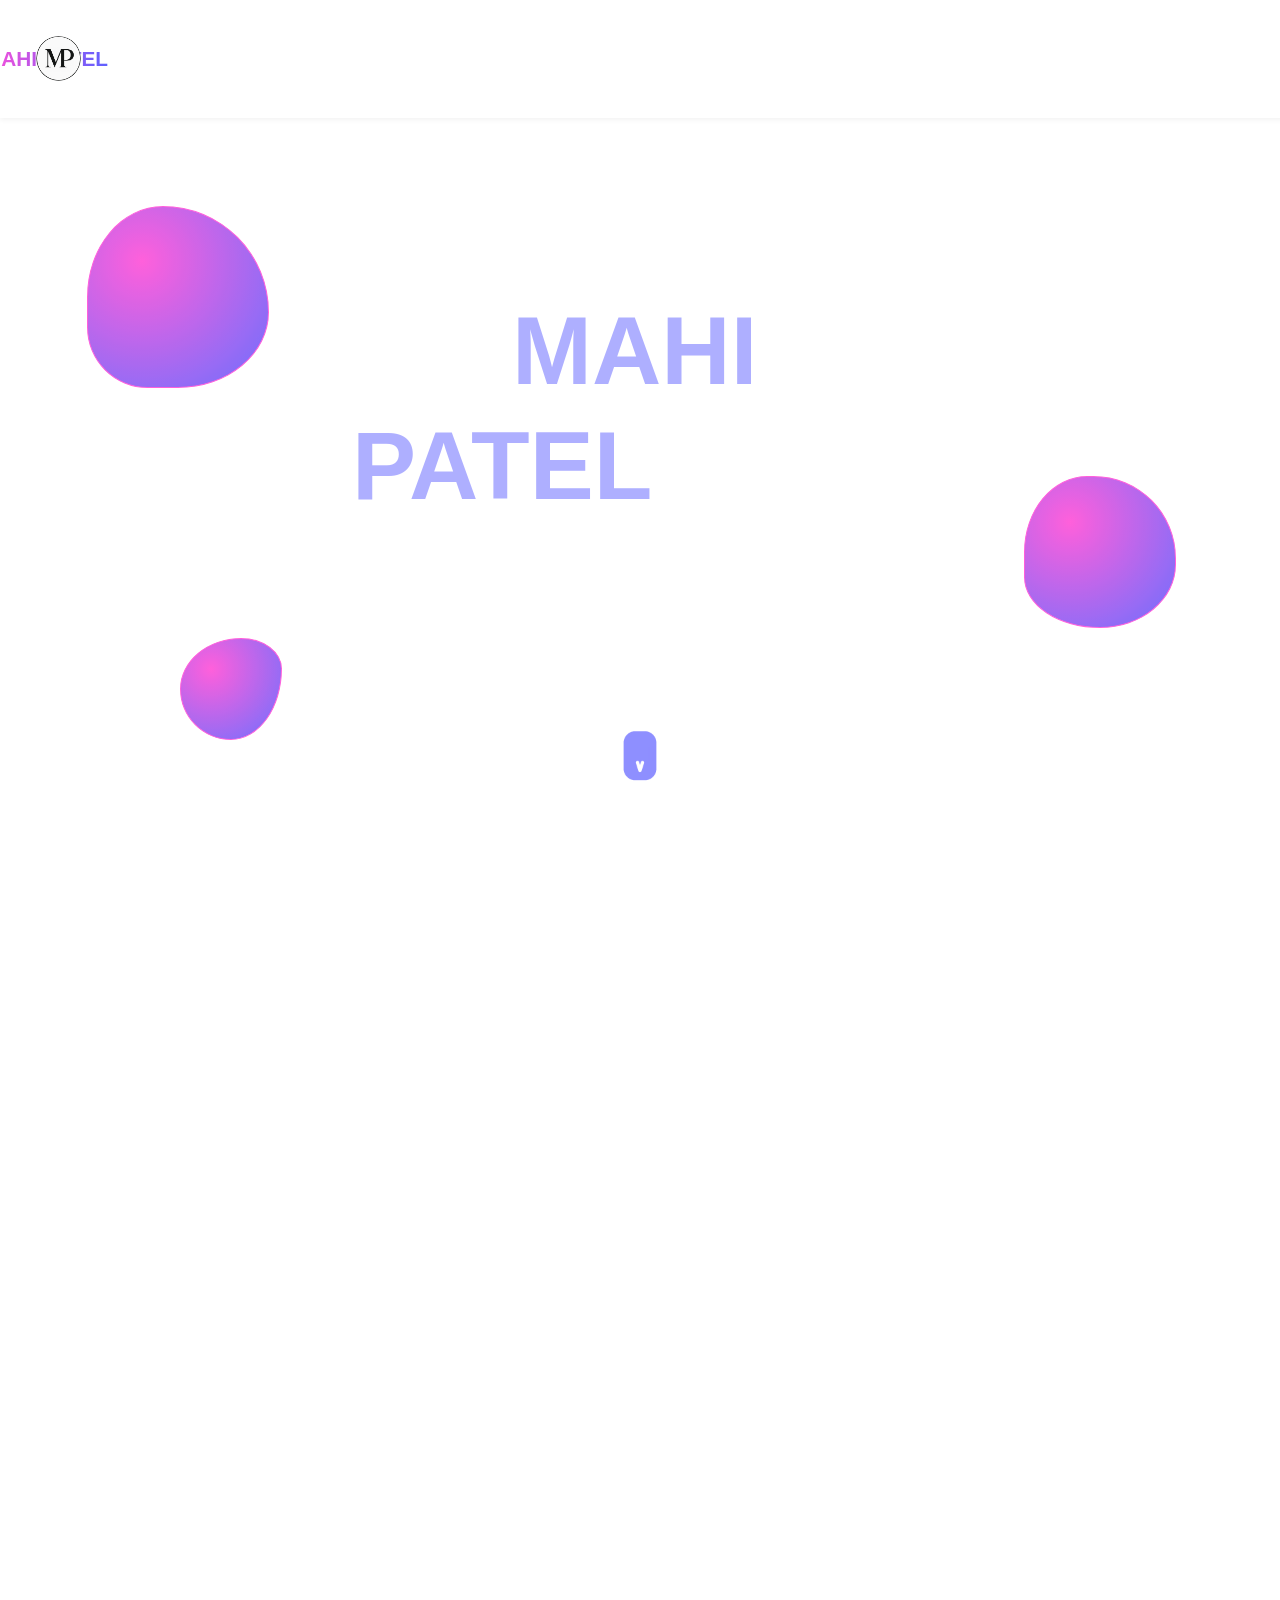
==== commit feb7afaa: "Update index.html" ====
--- a/index.html
+++ b/index.html
@@ -102,7 +102,6 @@
                 <div class="skill-box">
                   <img src="https://cdn.jsdelivr.net/gh/devicons/devicon/icons/java/java-original.svg" alt="Java Logo">
                   <span>Java</span>
-                </div>
                 </div>
               </div>
             </li>
--- a/Static/style.css
+++ b/Static/style.css
@@ -419,7 +419,7 @@
 .skill-box img {
     width: 60px;
     height: 60px;
-    margin-bottom: 1rem;
+    object-fit: contain;
 }
   
 .skill-box span {
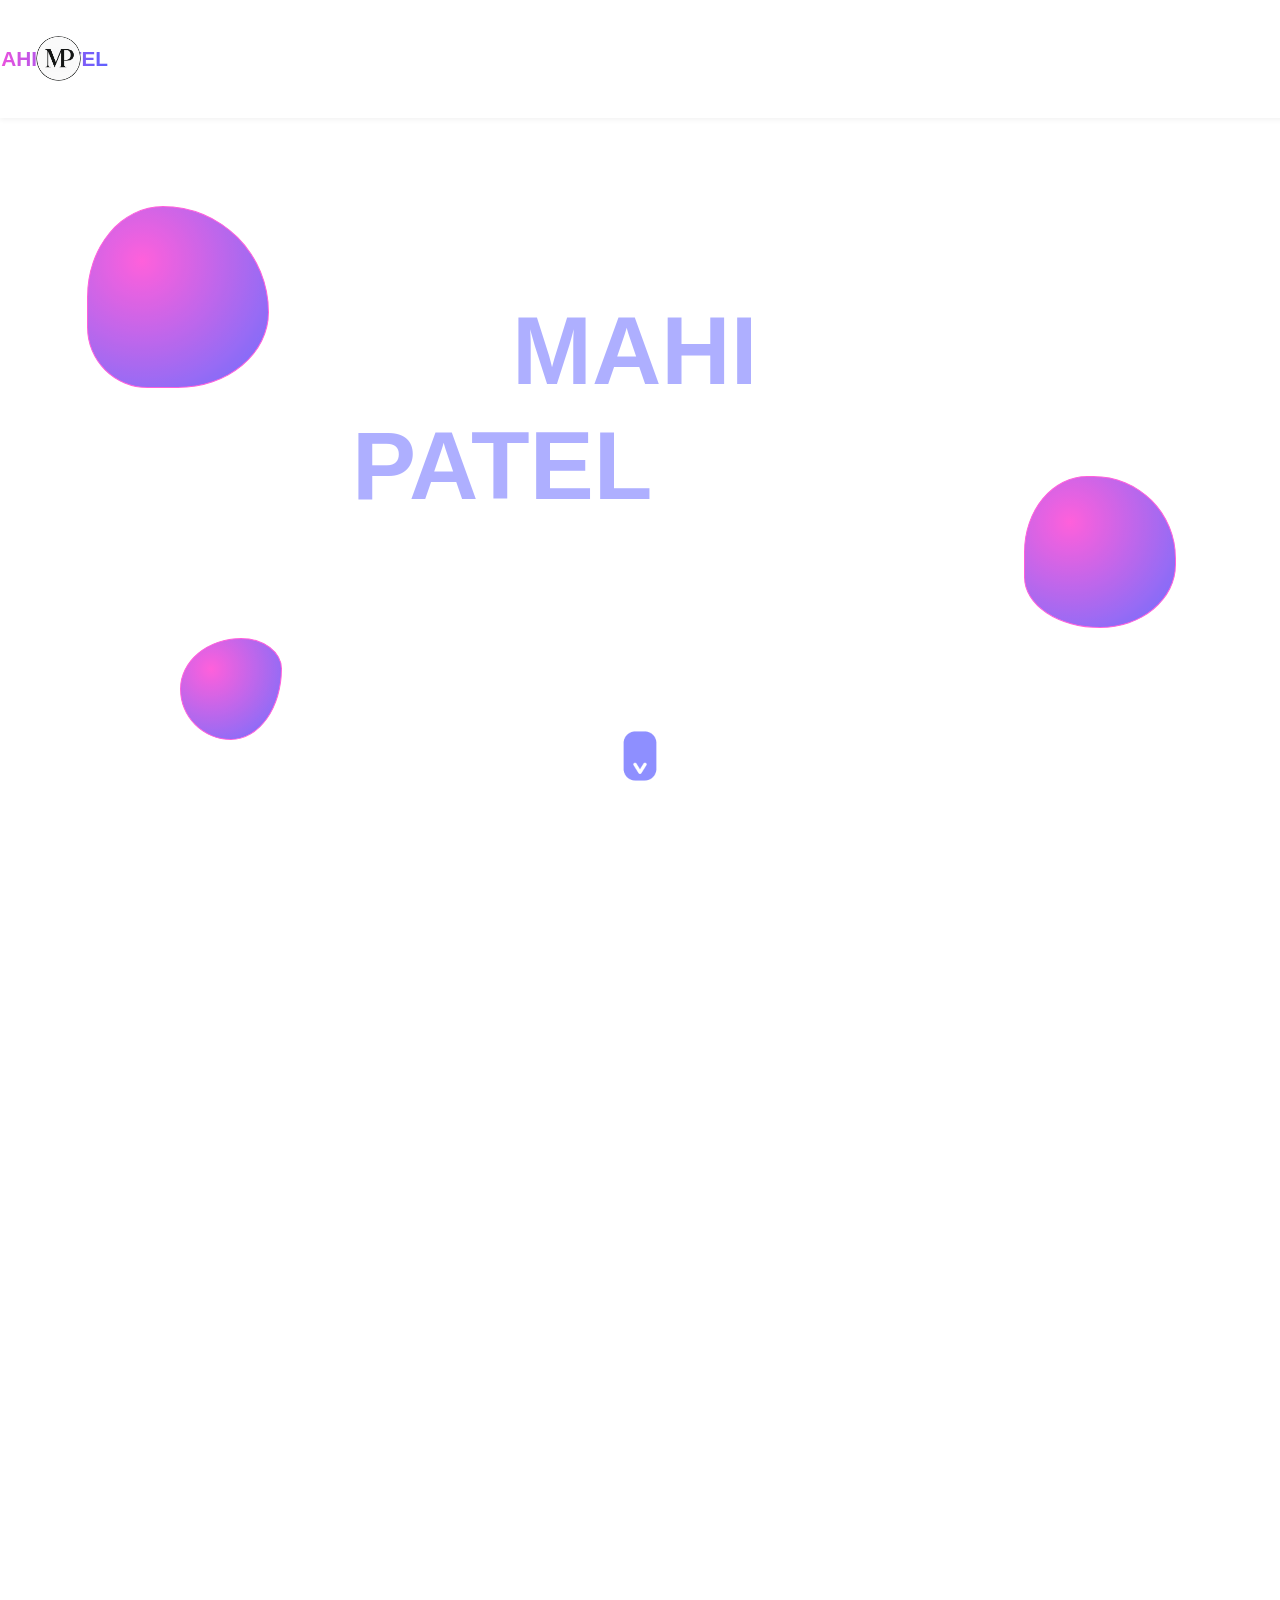
==== commit e05bdfe0: "Refactor skills section in index.html" ====
--- a/index.html
+++ b/index.html
@@ -63,69 +63,69 @@
     </section>
 
     <!-----Skills Section ----->
-    <section id="skills" class="skills">
-        <div class="skills-header">
-          <h2>SKILLS</h2>
-        </div>
-      
-        <div class="skills-list">
-          <ul>
-            <li>
-              <h5>❯❯❯ FRONT END:</h5>
-              <div class="skill-row">
-                <div class="skill-box">
-                  <img src="https://upload.wikimedia.org/wikipedia/commons/3/38/HTML5_Badge.svg" alt="HTML5 Logo">
-                  <span>HTML</span>
-                </div>
-                <div class="skill-box">
-                  <img src="https://cdn.jsdelivr.net/gh/devicons/devicon/icons/css3/css3-original.svg" alt="CSS3 Logo">
-                  <span>CSS</span>
-                </div>
-                <div class="skill-box">
-                  <img src="https://cdn.jsdelivr.net/gh/devicons/devicon/icons/javascript/javascript-original.svg" alt="JavaScript Logo">
-                  <span>JavaScript</span>
-                </div>
-              </div>
-            </li>
-      
-            <li>
-              <h5>❯❯❯ BACK END:</h5>
-              <div class="skill-row">
-                <div class="skill-box">
-                  <img src="https://cdn.jsdelivr.net/gh/devicons/devicon/icons/python/python-original.svg" alt="Python Logo">
-                  <span>Python</span>
-                </div>
-                <div class="skill-box">
-                  <img src="https://cdn.jsdelivr.net/gh/devicons/devicon/icons/flask/flask-original.svg" alt="Flask Logo" style="filter: invert(100%) brightness(100%);">
-                  <span>Flask</span>
-                </div>
-                <div class="skill-box">
-                  <img src="https://cdn.jsdelivr.net/gh/devicons/devicon/icons/java/java-original.svg" alt="Java Logo">
-                  <span>Java</span>
-                </div>
-              </div>
-            </li>
-      
-            <li>
-              <h5>❯❯❯ TOOLS:</h5>
-              <div class="skill-row">
-                <div class="skill-box">
-                  <img src="https://cdn.jsdelivr.net/gh/devicons/devicon/icons/github/github-original.svg" alt="GitHub Logo" style="filter: invert(100%) brightness(100%);">
-                  <span>GitHub</span>
-                </div>
-                <div class="skill-box">
-                  <img src="https://cdn.jsdelivr.net/gh/devicons/devicon/icons/vscode/vscode-original.svg" alt="VSCode Logo">
-                  <span>VSCode</span>
-                </div>
-                <div class="skill-box">
-                  <img src="https://cdn.jsdelivr.net/gh/devicons/devicon/icons/replit/replit-original.svg" alt="Replit Logo">
-                  <span>Replit</span>
-                </div>
-              </div>
-            </li>
-          </ul>
-        </div>
-      </section>
+<section id="skills" class="skills">
+  <div class="skills-list">
+    <div class="skills-header">
+      <h2>SKILLS</h2>
+    </div>
+
+    <ul>
+      <li>
+        <h5>❯❯❯ FRONT END:</h5>
+        <div class="skill-row">
+          <div class="skill-box">
+            <img src="https://upload.wikimedia.org/wikipedia/commons/3/38/HTML5_Badge.svg" alt="HTML5 Logo">
+            <span>HTML</span>
+          </div>
+          <div class="skill-box">
+            <img src="https://cdn.jsdelivr.net/gh/devicons/devicon/icons/css3/css3-original.svg" alt="CSS3 Logo">
+            <span>CSS</span>
+          </div>
+          <div class="skill-box">
+            <img src="https://cdn.jsdelivr.net/gh/devicons/devicon/icons/javascript/javascript-original.svg" alt="JavaScript Logo">
+            <span>JavaScript</span>
+          </div>
+        </div>
+      </li>
+
+      <li>
+        <h5>❯❯❯ BACK END:</h5>
+        <div class="skill-row">
+          <div class="skill-box">
+            <img src="https://cdn.jsdelivr.net/gh/devicons/devicon/icons/python/python-original.svg" alt="Python Logo">
+            <span>Python</span>
+          </div>
+          <div class="skill-box">
+            <img src="https://cdn.jsdelivr.net/gh/devicons/devicon/icons/flask/flask-original.svg" alt="Flask Logo" style="filter: invert(100%) brightness(100%);">
+            <span>Flask</span>
+          </div>
+          <div class="skill-box">
+            <img src="https://cdn.jsdelivr.net/gh/devicons/devicon@latest/icons/java/java-original.svg" alt="Java Logo">
+            <span>Java</span>
+          </div>
+        </div>
+      </li>
+
+      <li>
+        <h5>❯❯❯ TOOLS:</h5>
+        <div class="skill-row">
+          <div class="skill-box">
+            <img src="https://cdn.jsdelivr.net/gh/devicons/devicon/icons/github/github-original.svg" alt="GitHub Logo" style="filter: invert(100%) brightness(100%);">
+            <span>GitHub</span>
+          </div>
+          <div class="skill-box">
+            <img src="https://cdn.jsdelivr.net/gh/devicons/devicon/icons/vscode/vscode-original.svg" alt="VSCode Logo">
+            <span>VSCode</span>
+          </div>
+          <div class="skill-box">
+            <img src="https://cdn.jsdelivr.net/gh/devicons/devicon/icons/replit/replit-original.svg" alt="Replit Logo">
+            <span>Replit</span>
+          </div>
+        </div>
+      </li>
+    </ul>
+  </div>
+</section>
       
 
     <!----- Portfolio Section ------>
